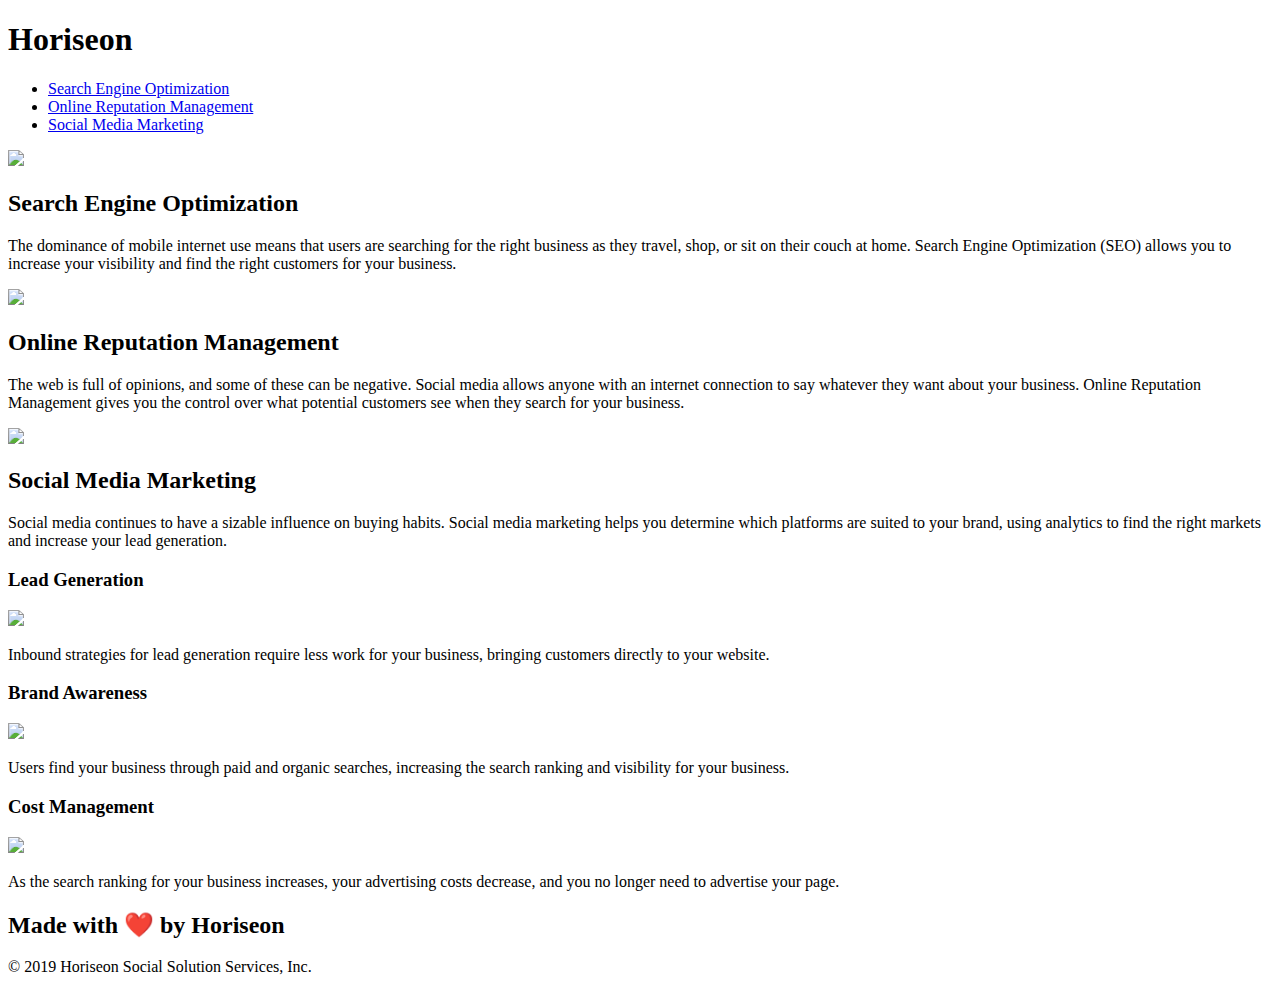
==== index.html @ a3549855 "Initial Commit" ====
<!DOCTYPE html>
<html lang="en-us">

<head>
    <meta charset="UTF-8" />
    <link rel="stylesheet" href="./assets/css/style.css">
    <title>website</title>
</head>

<body>
    <div class="header">
        <h1>Hori<span class="seo">seo</span>n</h1>
        <div>
            <ul>
                <li>
                    <a href="#search-engine-optimization">Search Engine Optimization</a>
                </li>
                <li>
                    <a href="#online-reputation-management">Online Reputation Management</a>
                </li>
                <li>
                    <a href="#social-media-marketing">Social Media Marketing</a>
                </li>
            </ul>
        </div>
    </div>
    <div class="hero"></div>
    <div class="content">
        <div class="search-engine-optimization">
            <img src="./assets/images/search-engine-optimization.jpg" class="float-left" />
            <h2>Search Engine Optimization</h2>
            <p>
                The dominance of mobile internet use means that users are searching for the right business as they travel, shop, or sit on their couch at home. Search Engine Optimization (SEO) allows you to increase your visibility and find the right customers for your business.
            </p>
        </div>
        <div id="online-reputation-management" class="online-reputation-management">
            <img src="./assets/images/online-reputation-management.jpg" class="float-right" />
            <h2>Online Reputation Management</h2>
            <p>
                The web is full of opinions, and some of these can be negative. Social media allows anyone with an internet connection to say whatever they want about your business. Online Reputation Management gives you the control over what potential customers see when they search for your business.
            </p>
        </div>
        <div id="social-media-marketing" class="social-media-marketing">
            <img src="./assets/images/social-media-marketing.jpg" class="float-left" />
            <h2>Social Media Marketing</h2>
            <p>
                Social media continues to have a sizable influence on buying habits. Social media marketing helps you determine which platforms are suited to your brand, using analytics to find the right markets and increase your lead generation.
            </p>
        </div>
    </div>
    <div class="benefits">
        <div class="benefit-lead">
            <h3>Lead Generation</h3>
            <img src="./assets/images/lead-generation.png" />
            <p>
                Inbound strategies for lead generation require less work for your business, bringing customers directly to your website.
            </p>
        </div>
        <div class="benefit-brand">
            <h3>Brand Awareness</h3>
            <img src="./assets/images/brand-awareness.png" />
            <p>
                Users find your business through paid and organic searches, increasing the search ranking and visibility for your business.
            </p>
        </div>
        <div class="benefit-cost">
            <h3>Cost Management</h3>
            <img src="./assets/images/cost-management.png"></img>
            <p>
                As the search ranking for your business increases, your advertising costs decrease, and you no longer need to advertise your page.
            </p>
        </div>
    </div>
    <div class="footer">
        <h2>Made with ❤️️ by Horiseon</h2>
        <p>
            &copy; 2019 Horiseon Social Solution Services, Inc.
        </p>
    </div>
</body>

</html>
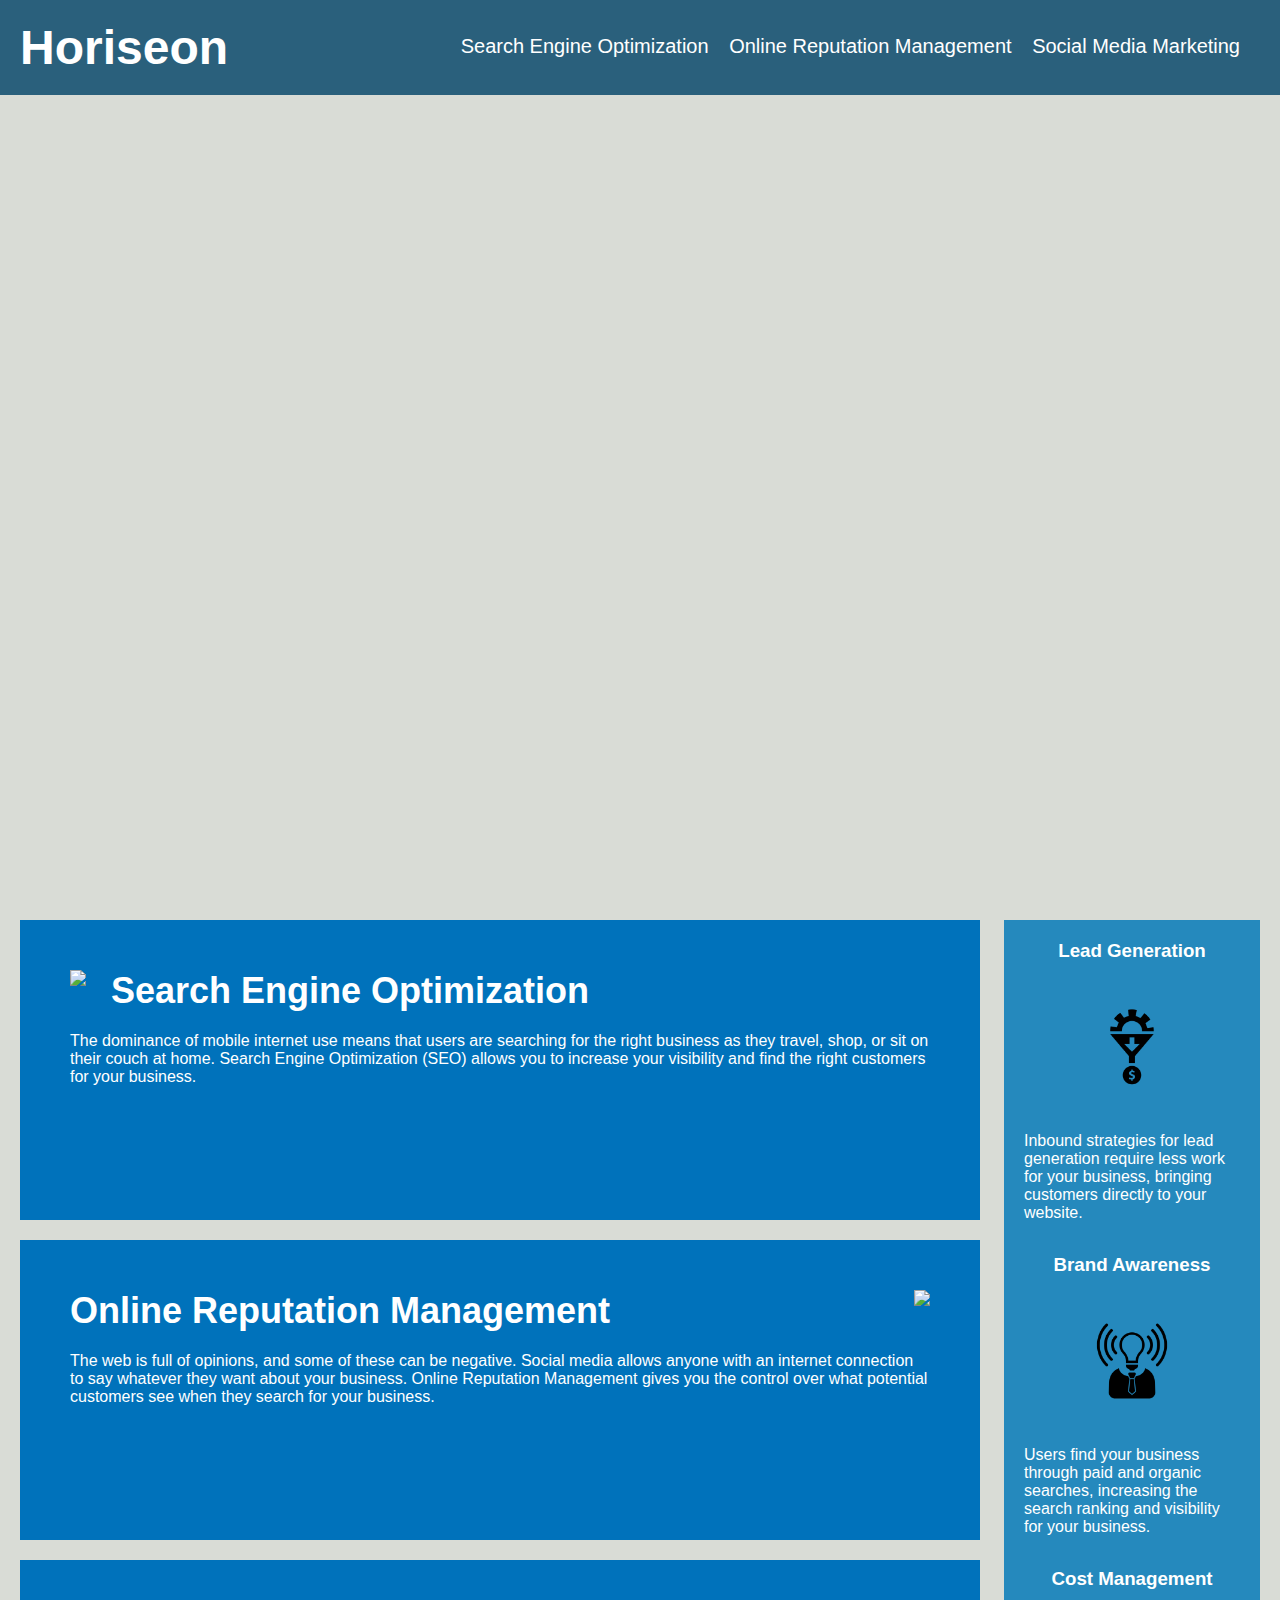
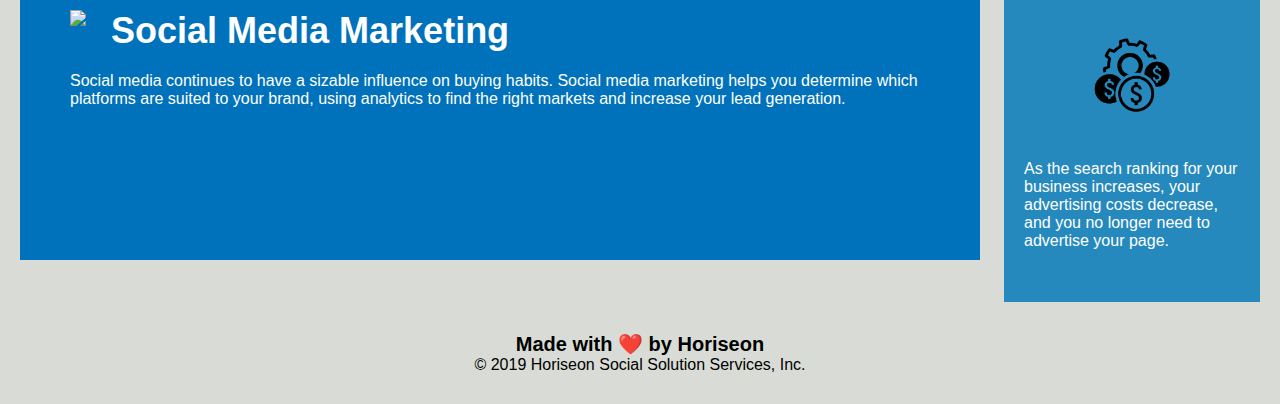
==== commit 95ddc56d: "Post-Revison" ====
--- a/index.html
+++ b/index.html
@@ -4,16 +4,17 @@
 <head>
     <meta charset="UTF-8" />
     <link rel="stylesheet" href="./assets/css/style.css">
-    <title>website</title>
+    <title>Horiseon</title>
 </head>
 
 <body>
-    <div class="header">
+    <header class="header">
         <h1>Hori<span class="seo">seo</span>n</h1>
-        <div>
+
+        <nav>
             <ul>
                 <li>
-                    <a href="#search-engine-optimization">Search Engine Optimization</a>
+                    <a href="#search-engine-optimization-2">Search Engine Optimization</a>
                 </li>
                 <li>
                     <a href="#online-reputation-management">Online Reputation Management</a>
@@ -22,61 +23,78 @@
                     <a href="#social-media-marketing">Social Media Marketing</a>
                 </li>
             </ul>
-        </div>
-    </div>
-    <div class="hero"></div>
-    <div class="content">
-        <div class="search-engine-optimization">
+        </nav>
+    </header>
+
+    <figure class="hero"></figure>
+    <section class="content">
+        <section id="search-engine-optimization-2"class="search-engine-optimization">
             <img src="./assets/images/search-engine-optimization.jpg" class="float-left" />
             <h2>Search Engine Optimization</h2>
             <p>
-                The dominance of mobile internet use means that users are searching for the right business as they travel, shop, or sit on their couch at home. Search Engine Optimization (SEO) allows you to increase your visibility and find the right customers for your business.
+                The dominance of mobile internet use means that users are searching for the right business as they
+                travel, shop, or sit on their couch at home. Search Engine Optimization (SEO) allows you to increase
+                your visibility and find the right customers for your business.
             </p>
-        </div>
-        <div id="online-reputation-management" class="online-reputation-management">
+        </section>
+
+        <section id="online-reputation-management" class="online-reputation-management">
             <img src="./assets/images/online-reputation-management.jpg" class="float-right" />
             <h2>Online Reputation Management</h2>
             <p>
-                The web is full of opinions, and some of these can be negative. Social media allows anyone with an internet connection to say whatever they want about your business. Online Reputation Management gives you the control over what potential customers see when they search for your business.
+                The web is full of opinions, and some of these can be negative. Social media allows anyone with an
+                internet connection to say whatever they want about your business. Online Reputation Management gives
+                you the control over what potential customers see when they search for your business.
             </p>
-        </div>
-        <div id="social-media-marketing" class="social-media-marketing">
+        </section>
+
+        <section id="social-media-marketing" class="social-media-marketing">
             <img src="./assets/images/social-media-marketing.jpg" class="float-left" />
             <h2>Social Media Marketing</h2>
             <p>
-                Social media continues to have a sizable influence on buying habits. Social media marketing helps you determine which platforms are suited to your brand, using analytics to find the right markets and increase your lead generation.
+                Social media continues to have a sizable influence on buying habits. Social media marketing helps you
+                determine which platforms are suited to your brand, using analytics to find the right markets and
+                increase your lead generation.
             </p>
-        </div>
-    </div>
-    <div class="benefits">
+        </section>
+    </section>
+
+    <aside class="benefits">
         <div class="benefit-lead">
             <h3>Lead Generation</h3>
             <img src="./assets/images/lead-generation.png" />
             <p>
-                Inbound strategies for lead generation require less work for your business, bringing customers directly to your website.
+                Inbound strategies for lead generation require less work for your business, bringing customers directly
+                to your website.
             </p>
         </div>
+
         <div class="benefit-brand">
             <h3>Brand Awareness</h3>
-            <img src="./assets/images/brand-awareness.png" />
+            <img src="./assets/images/brand-awareness.png" alt="" />
             <p>
-                Users find your business through paid and organic searches, increasing the search ranking and visibility for your business.
+                Users find your business through paid and organic searches, increasing the search ranking and visibility
+                for your business.
             </p>
         </div>
+
         <div class="benefit-cost">
             <h3>Cost Management</h3>
             <img src="./assets/images/cost-management.png"></img>
             <p>
-                As the search ranking for your business increases, your advertising costs decrease, and you no longer need to advertise your page.
+                As the search ranking for your business increases, your advertising costs decrease, and you no longer
+                need to advertise your page.
             </p>
         </div>
-    </div>
-    <div class="footer">
+    </aside>
+
+    <footer class="footer">
         <h2>Made with ❤️️ by Horiseon</h2>
         <p>
             &copy; 2019 Horiseon Social Solution Services, Inc.
         </p>
-    </div>
+    </footer>
+
 </body>
 
 </html>--- a/assets/css/style.css
+++ b/assets/css/style.css
@@ -0,0 +1,191 @@
+* {
+    box-sizing: border-box;
+    padding: 0;
+    margin: 0;
+}
+
+body {
+    background-color: #d9dcd6;
+}
+
+.header {
+    padding: 20px;
+    font-family: 'Trebuchet MS', 'Lucida Sans Unicode', 'Lucida Grande', 'Lucida Sans', Arial, sans-serif;
+    background-color: #2a607c;
+    color: #ffffff;
+}
+
+.header nav {
+    padding-top: 15px;
+    margin-right: 20px;
+    float: right;
+    font-family: 'Gill Sans', 'Gill Sans MT', Calibri, 'Trebuchet MS', sans-serif;
+    font-size: 20px;
+}
+
+.header nav ul {list-style-type: none;
+                }
+
+.header nav ul li {
+    display: inline;
+    margin-left: 15px;
+} 
+    
+
+
+.header h1 {
+    display: inline-block;
+    font-size: 48px;
+}
+
+.header h1 .seo {
+    color: #ffff;
+}
+
+.header div {
+    padding-top: 15px;
+    margin-right: 20px;
+    float: right;
+    font-family: 'Gill Sans', 'Gill Sans MT', Calibri, 'Trebuchet MS', sans-serif;
+    font-size: 20px;
+}
+
+.header div ul {
+    list-style-type: none;
+}
+
+.header div ul li {
+    display: inline-block;
+    margin-left: 25px;
+}
+
+a {
+    color: #ffffff;
+    text-decoration: none;
+}
+
+p {
+    font-size: 16px;
+}
+
+.hero {
+    height: 800px;
+    width: 100%;
+    margin-bottom: 25px;
+    background-image: url("../images/digital-marketing-meeting.jpg");
+    background-size: cover;
+    background-position: center;
+}
+
+.float-left {
+    float: left;
+    margin-right: 25px;
+}
+
+.float-right {
+    float: right;
+    margin-left: 25px;
+}
+
+.content {
+    width: 75%;
+    display: inline-block;
+    margin-left: 20px;
+}
+
+.benefits {
+    margin-right: 20px;
+    padding: 20px;
+    clear: both;
+    float: right;
+    width: 20%;
+    height: 100%;
+    font-family: 'Gill Sans', 'Gill Sans MT', Calibri, 'Trebuchet MS', sans-serif;
+    background-color: #2589bd;
+}
+
+.benefit-lead {
+    margin-bottom: 32px;
+    color: #ffffff;
+}
+
+.benefit-brand {
+    margin-bottom: 32px;
+    color: #ffffff;
+}
+
+.benefit-cost {
+    margin-bottom: 32px;
+    color: #ffffff;
+}
+
+.benefit-lead h3 {
+    margin-bottom: 10px;
+    text-align: center;
+}
+
+.benefit-brand h3 {
+    margin-bottom: 10px;
+    text-align: center;
+}
+
+.benefit-cost h3 {
+    margin-bottom: 10px;
+    text-align: center;
+}
+
+.benefit-lead img {
+    display: block;
+    margin: 10px auto;
+    max-width: 150px;
+}
+
+.benefit-brand img {
+    display: block;
+    margin: 10px auto;
+    max-width: 150px;
+}
+
+.benefit-cost img {
+    display: block;
+    margin: 10px auto;
+    max-width: 150px;
+}
+
+.search-engine-optimization,
+.online-reputation-management,
+.social-media-marketing
+{
+    margin-bottom: 20px;
+    padding: 50px;
+    height: 300px;
+    font-family: 'Gill Sans', 'Gill Sans MT', Calibri, 'Trebuchet MS', sans-serif;
+    background-color: #0072bb;
+    color: #ffffff;
+}
+
+.search-engine-optimization img,
+.online-reputation-management img,
+.social-media-marketing img
+{
+    max-height: 200px;
+}
+
+.search-engine-optimization h2,
+.online-reputation-management h2,
+.social-media-marketing h2
+{
+    margin-bottom: 20px;
+    font-size: 36px;
+}
+
+.footer {
+    padding: 30px;
+    clear: both;
+    font-family: 'Trebuchet MS', 'Lucida Sans Unicode', 'Lucida Grande', 'Lucida Sans', Arial, sans-serif;
+    text-align: center;
+}
+
+.footer h2 {
+    font-size: 20px;
+}
